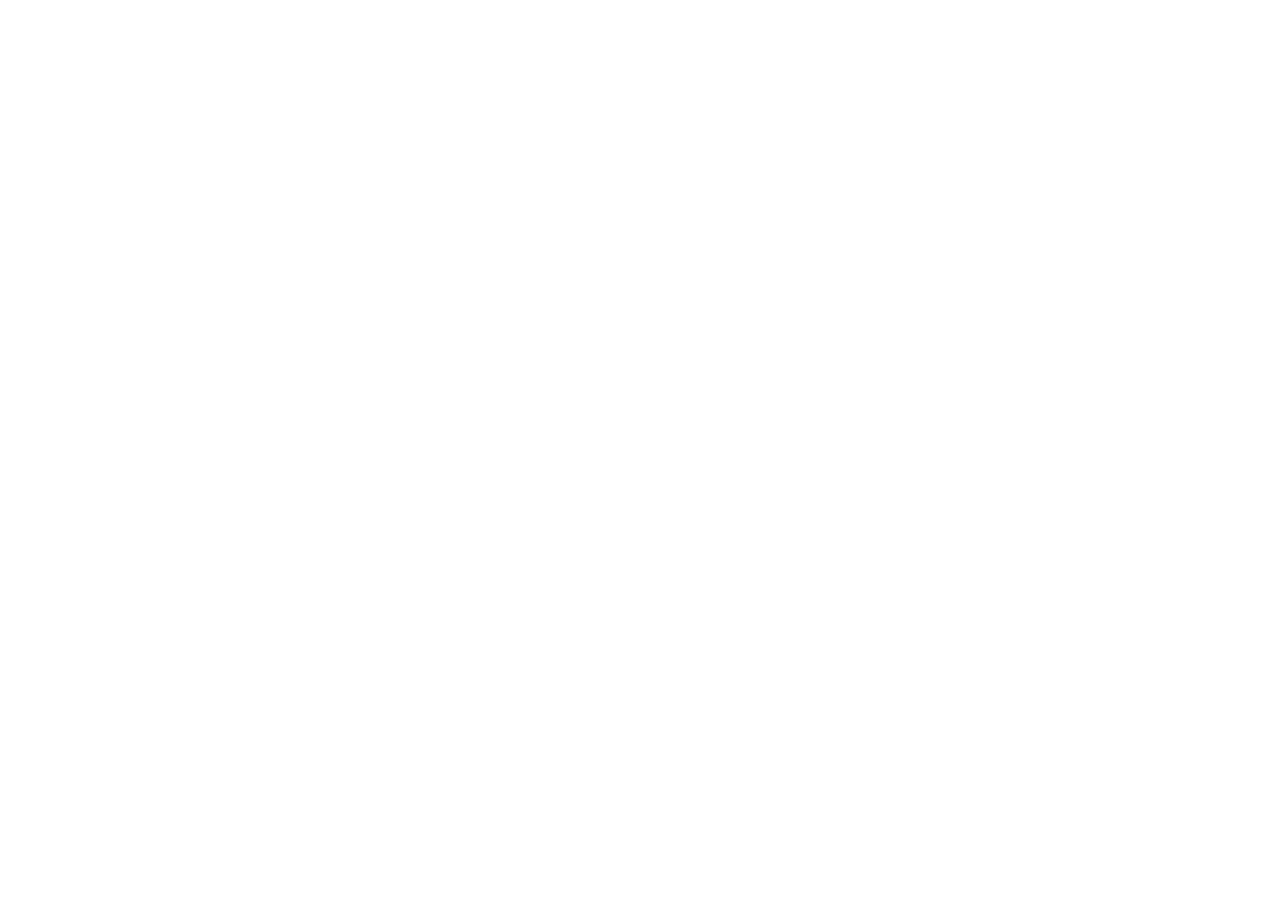
==== feedback.html @ 637aa4a5 "添加Feedback框" ====
<!DOCTYPE html>
<html lang="zh-Hans">

<head>
    <meta charset="utf-8">
    <meta http-equiv="X-UA-Compatible" content="IE=edge">
    <meta name="viewport" content="width=device-width, initial-scale=1">
    <meta name="description" content="他山石用户反馈">
    <meta name="author" content="faninx">

    <title>问题反馈 - 他山石</title>
    <link rel="stylesheet" type="text/css" href="./style.css">
    <script type="text/javascript" src="./script.js"></script>

</head>

<body>
    <iframe class="feedback" src="https://h5.aisee.qq.com/submit?appId=b0fb9b418a&pid=1&data=cn%209JuLBpw7MKRdi11pbOr1jf9bmpoNXwH02PIIUw0tBZG1KpbtJYomO0jBwai%20l9%2FBQtVNxz7DFvzzDvudwsXeN%20eQ4uyBjXmsps9NoBjPXpKyphRLfuOmp86SL%2Flb1d6RrLoTrN3YNpP%20uG8DAHCHkJ2SgMqZPGdY1aK5DpgeXLdSrxXgrwxZATF2TwDT2ia129JxzjEpUyZ%20nG%20B4pr7y%2FzF4A31dKkPL8BXB91toU2P7Lqn60WmJ646B7ciNx0sWlgttkLkO%20ymPWI1AT%20Uh1Hx9koNKCHPN8uSwmHm2d4dRUFmncFZkPuF1AvgUzVpGMpJLRsMciIVAf4T%20Iw%3D%3D"
        frameborder="0"></iframe>
</body>
---- style.css ----
/*!
 * Copyright 2017 他山石
 */

 html {
 	width: 100%;
 	height: 100%;
 }

 body {
	width: 100%;
	height: 100%;
	font-family: 
    /* 英文 */
    -apple-system, BlinkMacSystemFont, Roboto, "Segoe UI", "Helvetica Neue", Helvetica, Arial, 
    /* 中文 */
    "PingFang SC", "Hiragino Sans GB", "Microsoft YaHei UI", "Microsoft YaHei", sans-serif;
    margin: 0;
 }

/* Header */
#header {
	width: 100%;
	height: 80px;
	background-color: #FFF;
	padding: 20px;
	box-sizing: border-box;
}

.top-logo a img{
	display: block;
	height: 40px;
	width: 200px;
}


/* Main */
#main {
	width: 100%;
	height: 1200px;
	background-image: -webkit-linear-gradient(89deg, #005EE0 0%, #00CAC1 100%);
	background-image: -o-linear-gradient(89deg, #005EE0 0%, #00CAC1 100%);
	background-image: linear-gradient(179deg, #005EE0 0%, #00CAC1 100%);
}

.play {
	position: absolute;
	top: 404px;
	left: 50%;
	margin-left: -50px;
	display:block;
	width: 100px;
	height: 100px;
	z-index: 1;
	opacity: 0.8;
	transition: opacity 0.5s ease;
}

.play:hover {
	opacity: 1;
}

.banner-mask {
	position: absolute;
	width: 100%;
	height: 850px;
	background-image: -webkit-linear-gradient(rgba(0,0,0,0.50) 0%, rgba(0,0,0,0.00) 100%);
	background-image: -o-linear-gradient(rgba(0,0,0,0.50) 0%, rgba(0,0,0,0.00) 100%);
	background-image: linear-gradient(rgba(0,0,0,0.50) 0%, rgba(0,0,0,0.00) 100%);
}

.banner img {
	display: block;
	width: 460px;
	margin: 0 auto;
	padding-top: 120px;
	padding-bottom: 60px;
}

h2 {
	margin: 0 auto;
	font-size: 45px;
	color: #FFFFFF;
	letter-spacing: 8px;
	line-height: 68px;
	width: 380px;
	font-weight: 100;
	text-align: center;
}

.download-container {
	width: 100%;
	padding-top: 40px;
}

.qrcode {
	width: 140px;
	height: 140px;
	margin: 0 auto;
	background-color: #FFF;
	box-shadow: 0 15px 30px 0 rgba(0,96,111,0.30);
}

.qrcode img {
	width: 116px;
	height: 116px;
	padding: 12px;
}

.download-link {
	font-size: 16px;
	color: #FFFFFF;
	letter-spacing: 2px;
	line-height: 28px;
	margin-top: 20px;
	font-weight: 200;
}

.download-link p {
	margin: 0 auto;
	text-align: center;
}

.download-link p a, .download-link p a:link, .download-link p a:visited, .download-link p a:hover, .download-link p a:active {
	color: #FFF;
	padding-left: 4px;
}

.download-btn {
	display: none;
}

/* Video */
#modal {
	position: fixed;
	width: 100%;
	height: 100%;
	z-index: 2;
	background-color: rgba(0,0,0,0.6);
	align-items: center;
	justify-content: center;
	display: none;
}

.video-box {
	width: 374px;
	height: 680px;
	background: url(./img/device.svg) no-repeat;
	background-size: 100% 100%;
	box-shadow: 0 24px 48px 0 rgba(0,96,111,0.30);
}

#video {
	width: 360px;
	height: 600px;
	margin: 26px 7px 0 7px;
}

.close {
	position: fixed;
    right: 60px;
    top: 140px;
    opacity: 0.6;
}

.close:hover {
	opacity: 1;
}

.close a img {
	display: block;
	width: 60px;
	height: 60px;
}

/* Footer */
#footer {
	width: 100%;
	background-color: #FFF;
	height: 120px;
}

.footer-text {
	padding: 32px 0;
	font-size: 14px;
	line-height: 28px;
	color: #545454;
	letter-spacing: 0.5px;
	text-align: center;
}

.footer-text p {
	margin: 0 auto;
}

.footer-text p a {
    color: #009AE6;
    text-decoration: none;
}

/* Mobile */

@media (max-width: 600px) {
	/* Header */
	#header {
		height: 60px;
		padding: 10px 16px;
	}
	
	/* Main */
	#main {
		height: 580px;
	}
	.banner-mask {
		height: 400px;
	}

	.banner img {
		width: 200px;
		padding-top: 60px;
		padding-bottom: 20px;
	}

	h2 {
		font-size: 24px;
		letter-spacing: 4px;
		line-height: 40px;
		width: 220px;
	}

	.play {
		top: 201px;
		left: 50%;
		margin-left: -30px;
		opacity: 1;
	}

	.play a img {
		width: 60px;
		height: 60px;
	}
	
	.qrcode {
		display: none;
	}
	
	.tips-pc {
		display: none;
	}

	.download-btn {
		display: block;
		background-image: linear-gradient(-180deg, #FFFFFF 0%, #E8F6F6 100%);
		box-shadow: 0 10px 10px 0 rgba(0,96,111,0.30);
		border-radius: 2px;
		width: 260px;
		height: 48px;
		margin: 0 auto;
	}

	#downbtn {
		display: block;
		text-decoration: none;
		text-align: center;
		color: #404040;
		font-size: 17px;
		letter-spacing: 2px;
		line-height: 28px;
		margin: 0 auto;
		padding: 10px 0;
	}

	.download-link {
		font-size: 13px;
		letter-spacing: 2px;
		line-height: 20px;
		opacity: 0.8;
		font-weight: normal;
	}

	#footer {
		height: 80px;
	}

	.footer-text {
		padding: 16px 0;
		font-size: 13px;
		line-height: 24px;
	}

	/* Video */
	.video-box {
		width: 220px;
		height: 400px;
	}

	#video {
		width: 210px;
		height: 350px;
		margin: 16px 5px 0 5px;
	}

	.close {
	    right: 20px;
	    top: 80px;
	}

	.close a img {
		width: 40px;
		height: 40px;
	}


}
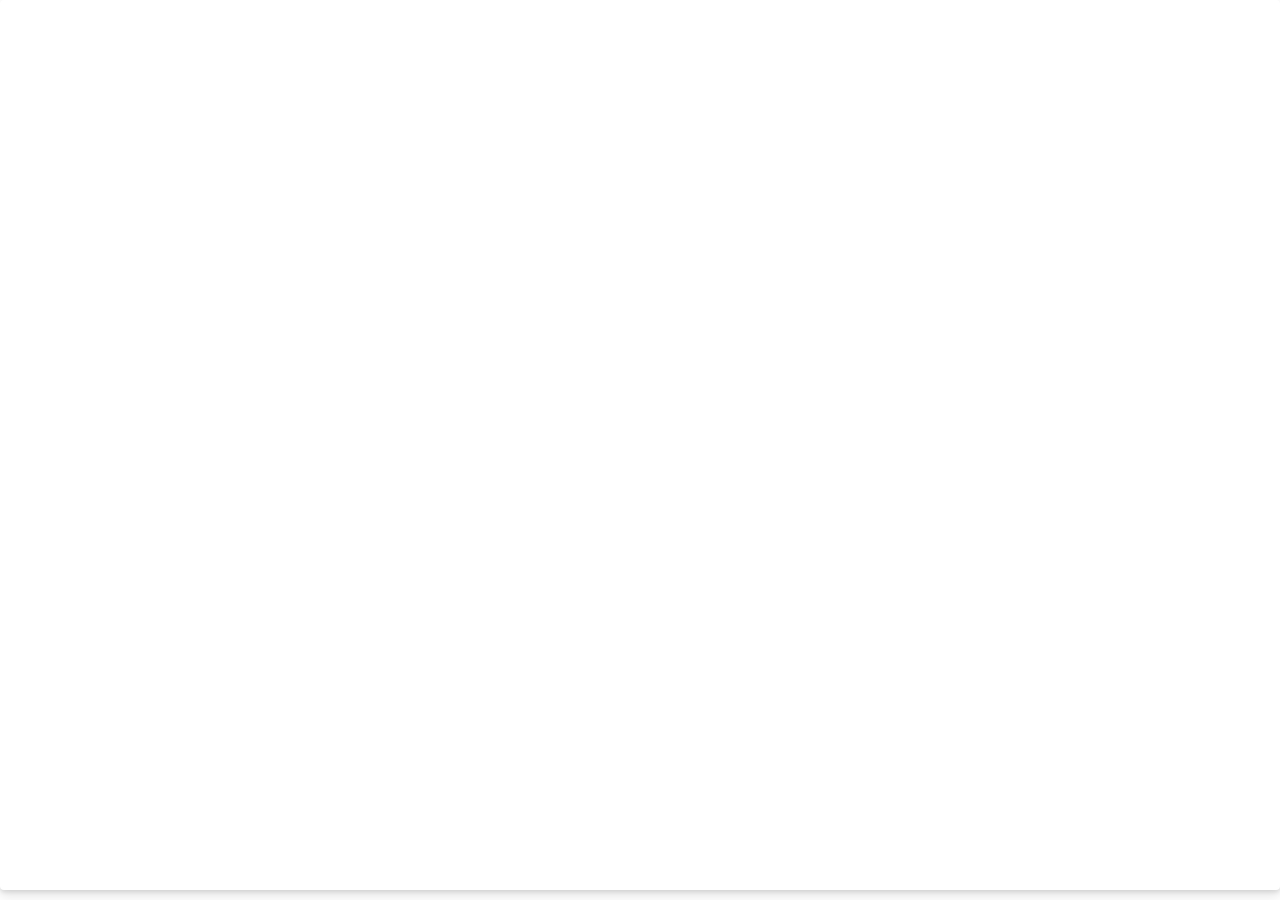
==== commit 4237f014: "调整样式" ====
--- a/feedback.html
+++ b/feedback.html
@@ -15,6 +15,9 @@
 </head>
 
 <body>
-    <iframe class="feedback" src="https://h5.aisee.qq.com/submit?appId=b0fb9b418a&pid=1&data=cn%209JuLBpw7MKRdi11pbOr1jf9bmpoNXwH02PIIUw0tBZG1KpbtJYomO0jBwai%20l9%2FBQtVNxz7DFvzzDvudwsXeN%20eQ4uyBjXmsps9NoBjPXpKyphRLfuOmp86SL%2Flb1d6RrLoTrN3YNpP%20uG8DAHCHkJ2SgMqZPGdY1aK5DpgeXLdSrxXgrwxZATF2TwDT2ia129JxzjEpUyZ%20nG%20B4pr7y%2FzF4A31dKkPL8BXB91toU2P7Lqn60WmJ646B7ciNx0sWlgttkLkO%20ymPWI1AT%20Uh1Hx9koNKCHPN8uSwmHm2d4dRUFmncFZkPuF1AvgUzVpGMpJLRsMciIVAf4T%20Iw%3D%3D"
-        frameborder="0"></iframe>
+    <div class="fb-box">
+        <iframe class="feedback" src="https://h5.aisee.qq.com/submit?appId=b0fb9b418a&pid=1&data=cn%209JuLBpw7MKRdi11pbOr1jf9bmpoNXwH02PIIUw0tBZG1KpbtJYomO0jBwai%20l9%2FBQtVNxz7DFvzzDvudwsXeN%20eQ4uyBjXmsps9NoBjPXpKyphRLfuOmp86SL%2Flb1d6RrLoTrN3YNpP%20uG8DAHCHkJ2SgMqZPGdY1aK5DpgeXLdSrxXgrwxZATF2TwDT2ia129JxzjEpUyZ%20nG%20B4pr7y%2FzF4A31dKkPL8BXB91toU2P7Lqn60WmJ646B7ciNx0sWlgttkLkO%20ymPWI1AT%20Uh1Hx9koNKCHPN8uSwmHm2d4dRUFmncFZkPuF1AvgUzVpGMpJLRsMciIVAf4T%20Iw%3D%3D"
+            frameborder="0"></iframe>
+    </div>
+
 </body>--- a/style.css
+++ b/style.css
@@ -198,6 +198,22 @@
     text-decoration: none;
 }
 
+.fb-box {
+	widows: 640px;
+	height: 90%;
+	text-align: center;
+	margin: auto;
+	padding: 40px 0;
+	background: #FFFFFF;
+	box-shadow: 0 2px 4px 0 rgba(0,0,0,0.10), 0 6px 12px 0 rgba(0,0,0,0.10);
+	border-radius: 4px;
+}
+
+.feedback {
+	width: 640px;
+	height: 100%;
+}
+
 /* Mobile */
 
 @media (max-width: 600px) {
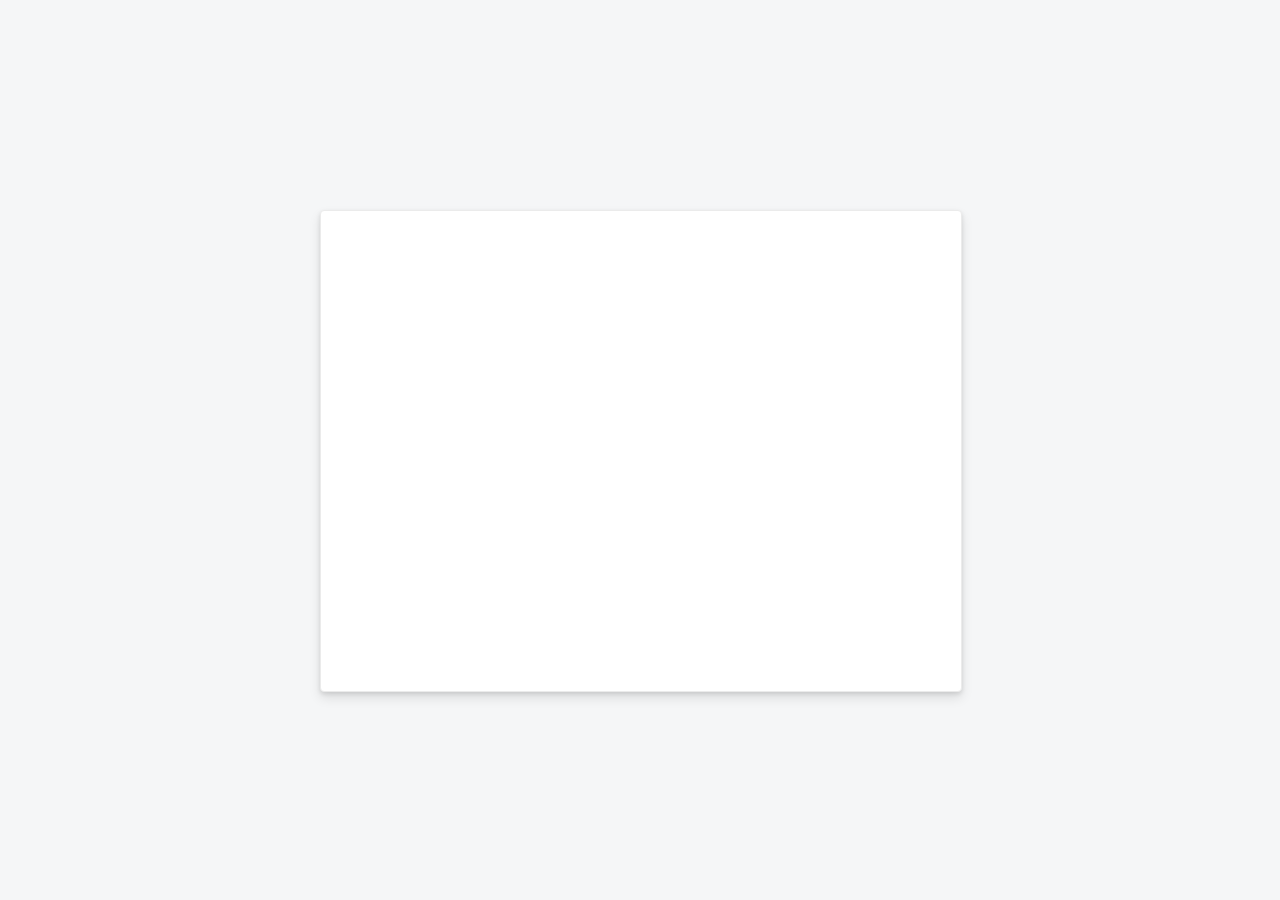
==== commit 81ddb154: "修改了描述和反馈" ====
--- a/feedback.html
+++ b/feedback.html
@@ -5,8 +5,9 @@
     <meta charset="utf-8">
     <meta http-equiv="X-UA-Compatible" content="IE=edge">
     <meta name="viewport" content="width=device-width, initial-scale=1">
-    <meta name="description" content="他山石用户反馈">
+    <meta name="description" content="他山石 - 问题反馈">
     <meta name="author" content="faninx">
+    <meta name="keywords" content="他山石 走查 设计工具 视觉走查 视觉还原 开发还原 界面测试 界面高保真 界面还原 界面走查 设计走查 设计还原" />
 
     <title>问题反馈 - 他山石</title>
     <link rel="stylesheet" type="text/css" href="./style.css">
@@ -16,8 +17,7 @@
 
 <body>
     <div class="fb-box">
-        <iframe class="feedback" src="https://h5.aisee.qq.com/submit?appId=b0fb9b418a&pid=1&data=cn%209JuLBpw7MKRdi11pbOr1jf9bmpoNXwH02PIIUw0tBZG1KpbtJYomO0jBwai%20l9%2FBQtVNxz7DFvzzDvudwsXeN%20eQ4uyBjXmsps9NoBjPXpKyphRLfuOmp86SL%2Flb1d6RrLoTrN3YNpP%20uG8DAHCHkJ2SgMqZPGdY1aK5DpgeXLdSrxXgrwxZATF2TwDT2ia129JxzjEpUyZ%20nG%20B4pr7y%2FzF4A31dKkPL8BXB91toU2P7Lqn60WmJ646B7ciNx0sWlgttkLkO%20ymPWI1AT%20Uh1Hx9koNKCHPN8uSwmHm2d4dRUFmncFZkPuF1AvgUzVpGMpJLRsMciIVAf4T%20Iw%3D%3D"
-            frameborder="0"></iframe>
+        <iframe class="feedback" src="https://h5.aisee.qq.com/submit?appId=1a7b08de68&pid=1&data=KmRes3tVtqTFgTUmrcPJYrBU6UKZQ%2FsH4bB%2FRg9WnkfuResiRCqW%20XgAlKjxlfIZD0Sd8zRmt8zoE0QCpWvEUp3DTlyAR2q7LWf4RmrC1heXi6EApPreO9UXWRCgSkOrEdRegYszkNmVvAOYY1dhtlvJdXnjdlDX4fYCXyngxYLuMq7pFdN09FDZmZFFAwW5UZi7lDKncfq2DOew3Yv4syqjtwhdm%2F0ja%20BwnsC9a9dixq3mKuL9b3BGabzeVe50cLnhn%2FeDAT8YyADBh5xzs8m2r87O3ZbfYnmE0Ea5hXz9u45zGurOM8AmzI9LVV4U9YCzzu36C8HqsBBCc%20%20EWg%3D%3D" frameborder="0"></iframe>
     </div>
 
 </body>--- a/style.css
+++ b/style.css
@@ -198,25 +198,33 @@
     text-decoration: none;
 }
 
+/* Feedback Page */
+
 .fb-box {
-	widows: 640px;
-	height: 90%;
+	widows: 100%;
+	height: 100%;
+	background: #F5F6F7;
 	text-align: center;
 	margin: auto;
-	padding: 40px 0;
-	background: #FFFFFF;
+}
+
+.feedback {
+	background: #FFF;
+	border: 1px solid #EBEBEB;
+	border-radius: 4px;
 	box-shadow: 0 2px 4px 0 rgba(0,0,0,0.10), 0 6px 12px 0 rgba(0,0,0,0.10);
-	border-radius: 4px;
-}
-
-.feedback {
 	width: 640px;
-	height: 100%;
+	height: 480px;
+	margin-top: -240px;
+	margin-left: -320px;
+	position: absolute;
+	top: 50%;
+	left: 50%;
 }
 
 /* Mobile */
 
-@media (max-width: 600px) {
+@media (max-width: 640px) {
 	/* Header */
 	#header {
 		height: 60px;
@@ -326,5 +334,24 @@
 		height: 40px;
 	}
 
+	/* Feedback Page */
+	.fb-box {
+		widows: 100%;
+		height: 100%;
+		background: #F5F6F7;
+		text-align: center;
+		margin: auto;
+	}
+	
+	.feedback {
+		border: none;
+		box-shadow: none;
+		width: 100%;
+		height: 100%;
+		margin: 0;
+		position: absolute;
+		top: 0;
+		left: 0;
+	}
 
 }